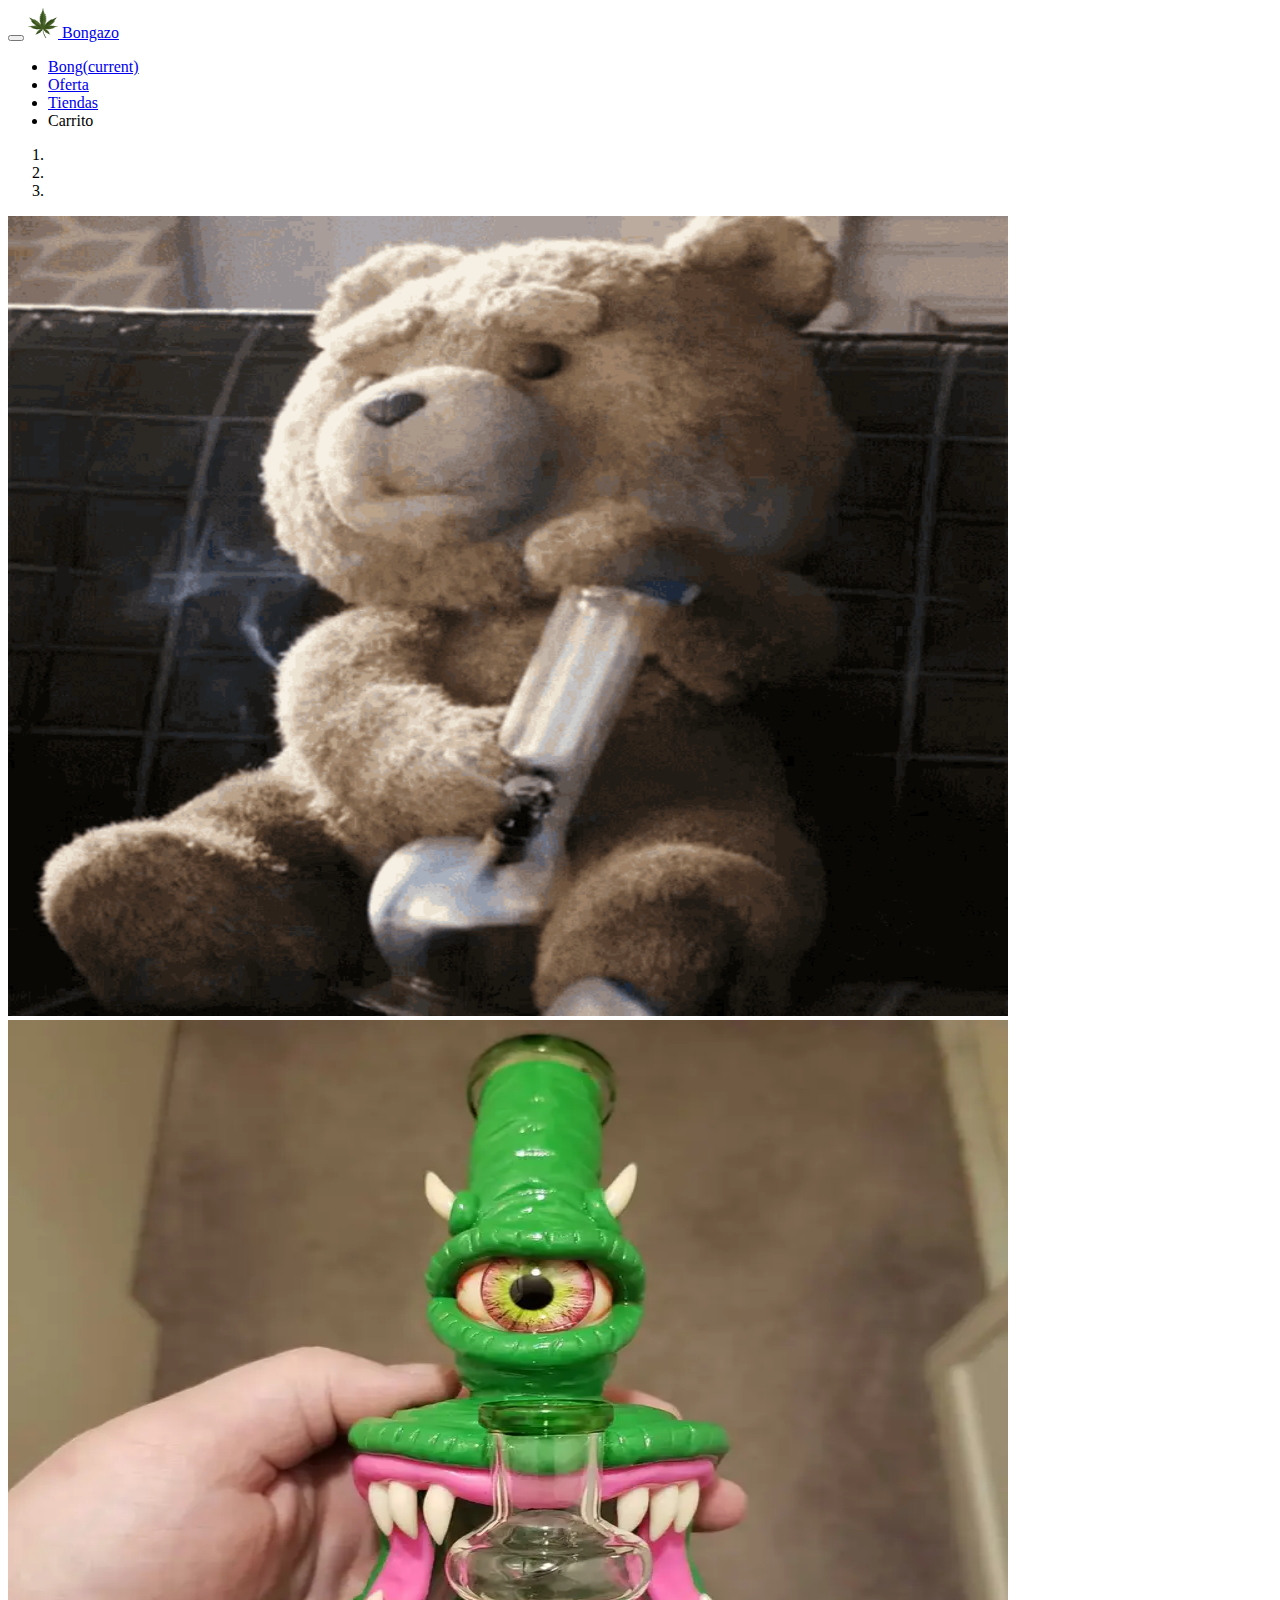
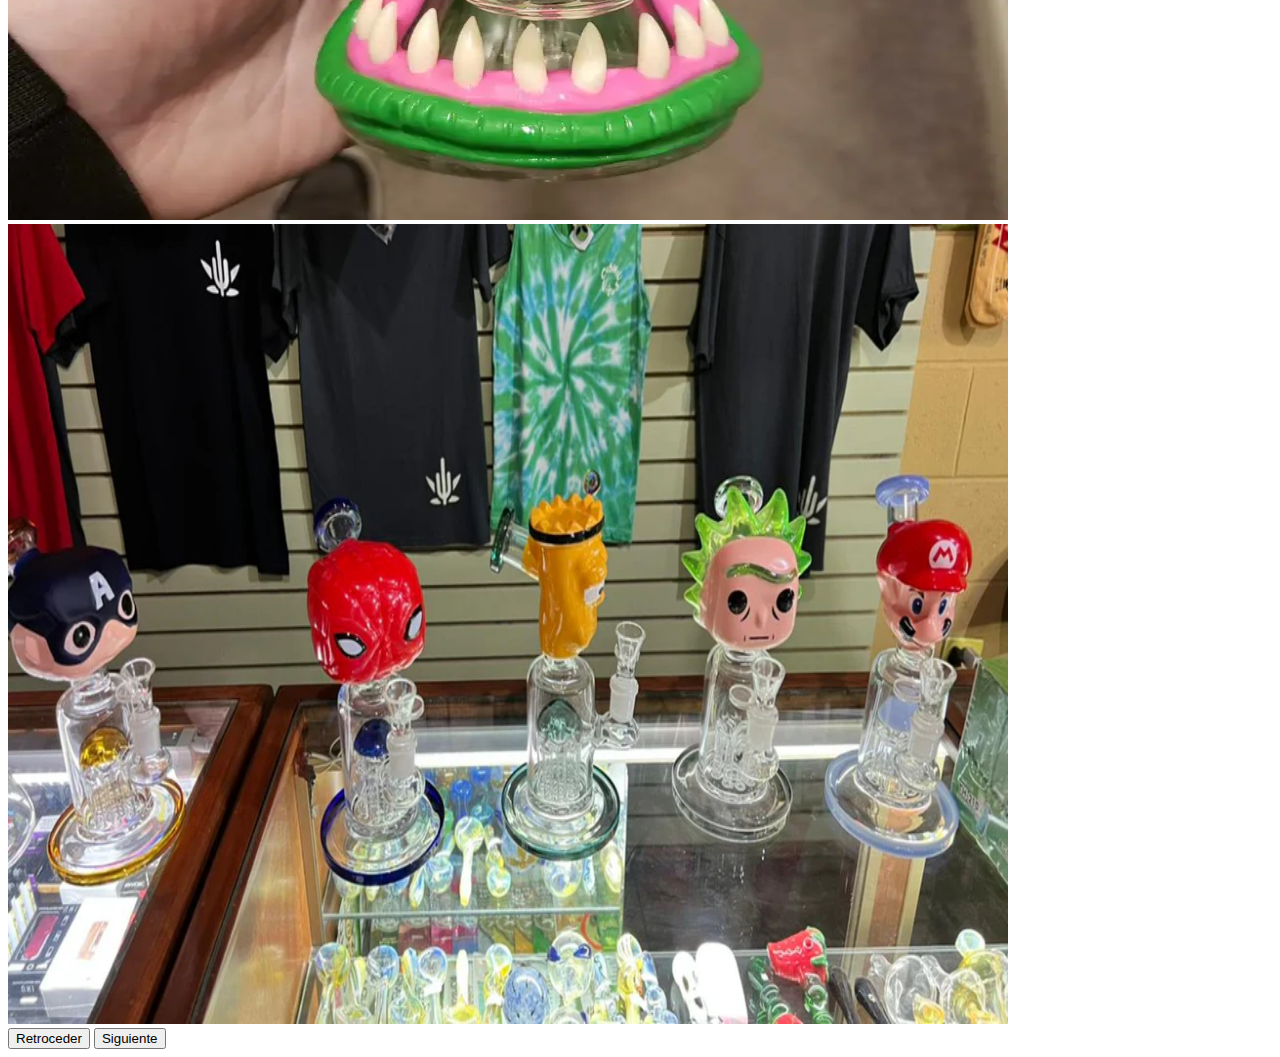
==== index.html @ 21ff3b88 "Merge branch 'main' of https://github.com/iDenyss/Probando_team into main" ====
<!DOCTYPE html>
<html lang="en">
<head>
    <meta charset="UTF-8">
    <meta name="viewport" content="width=device-width, initial-scale=1.0">
    <title>Index Pagina</title>

    <!-- Links para conectarse a BOOSTRAP ,CSS y mas -->
    <script src="https://code.jquery.com/jquery-3.7.1.min.js" integrity="sha256-/JqT3SQfawRcv/BIHPThkBvs0OEvtFFmqPF/lYI/Cxo=" crossorigin="anonymous"></script>
    <link rel="stylesheet" href="https://cdn.jsdelivr.net/npm/bootstrap@4.6.2/dist/css/bootstrap.min.css" integrity="sha384-xOolHFLEh07PJGoPkLv1IbcEPTNtaed2xpHsD9ESMhqIYd0nLMwNLD69Npy4HI+N" crossorigin="anonymous">
    <script src="https://cdn.jsdelivr.net/npm/bootstrap@4.6.2/dist/js/bootstrap.min.js" integrity="sha384-+sLIOodYLS7CIrQpBjl+C7nPvqq+FbNUBDunl/OZv93DB7Ln/533i8e/mZXLi/P+" crossorigin="anonymous"></script>
    <link rel="stylesheet" href="css/estilos.css">

</head>
<!-- NavBar-->

      <nav class="navbar navbar-light bg-light">
      
       <button class="navbar-toggler" type="button" data-toggle="collapse" data-target="#navbarNav" aria-controls="navbarNav" aria-expanded="false" aria-label="Toggle navigation">
         <span class="navbar-toggler-icon"></span>
        </button>
        <a class="navbar-brand" href="#">
          <img src="fotos/hojita_mari.png" width="30" height="30" class="d-inline-block align-top" alt="">
          Bongazo
      </a>
        
        <div class="collapse navbar-collapse" id="navbarNav">
          <ul class="navbar-nav">
            <li class="nav-item active">
              <a class="nav-link" href="#">Bong<span class="sr-only">(current)</span></a>
            </li>
            <li class="nav-item">
              <a class="nav-link" href="#">Oferta</a>
            </li>
            <li class="nav-item">
              <a class="nav-link" href="#">Tiendas</a>
            </li>
            <li class="nav-item">
              <a class="nav-link disabled">Carrito</a>
            </li>
          </ul>
        
        </div>

   
    </nav>


</div>


 <!-- Este es el carrosel -->
 <div id="carouselExampleIndicators" class="carousel slide" data-ride="carousel">
    <ol class="carousel-indicators">
      <li data-target="#carouselExampleIndicators" data-slide-to="0" class="active"></li>
      <li data-target="#carouselExampleIndicators" data-slide-to="1"></li>
      <li data-target="#carouselExampleIndicators" data-slide-to="2"></li>
    </ol>
    <div class="carousel-inner">
      <div class="carousel-item active">
        <img src="fotos/bong_carosel.gif" class="d-block w-100" alt="Bong 1" height="800px" width="1000px">
      </div>
      <div class="carousel-item">
        <img src="fotos/bong_carosel_2.jpg" class="d-block w-100" alt="Bong 2" height="800px" width="1000px">
      </div>
      <div class="carousel-item">
        <img src="fotos/bong_carosel_3.jpg" class="d-block w-100" alt="Bong 3" height="800px" width="1000px">
      </div>
    </div>
    <button class="carousel-control-prev" type="button" data-target="#carouselExampleIndicators" data-slide="prev">
      <span class="carousel-control-prev-icon" aria-hidden="true"></span>
      <span class="sr-only">Retroceder</span>
    </button>
    <button class="carousel-control-next" type="button" data-target="#carouselExampleIndicators" data-slide="next">
      <span class="carousel-control-next-icon" aria-hidden="true"></span>
      <span class="sr-only">Siguiente</span>
    </button>
  </div>



<body>
    
</body>
</html>
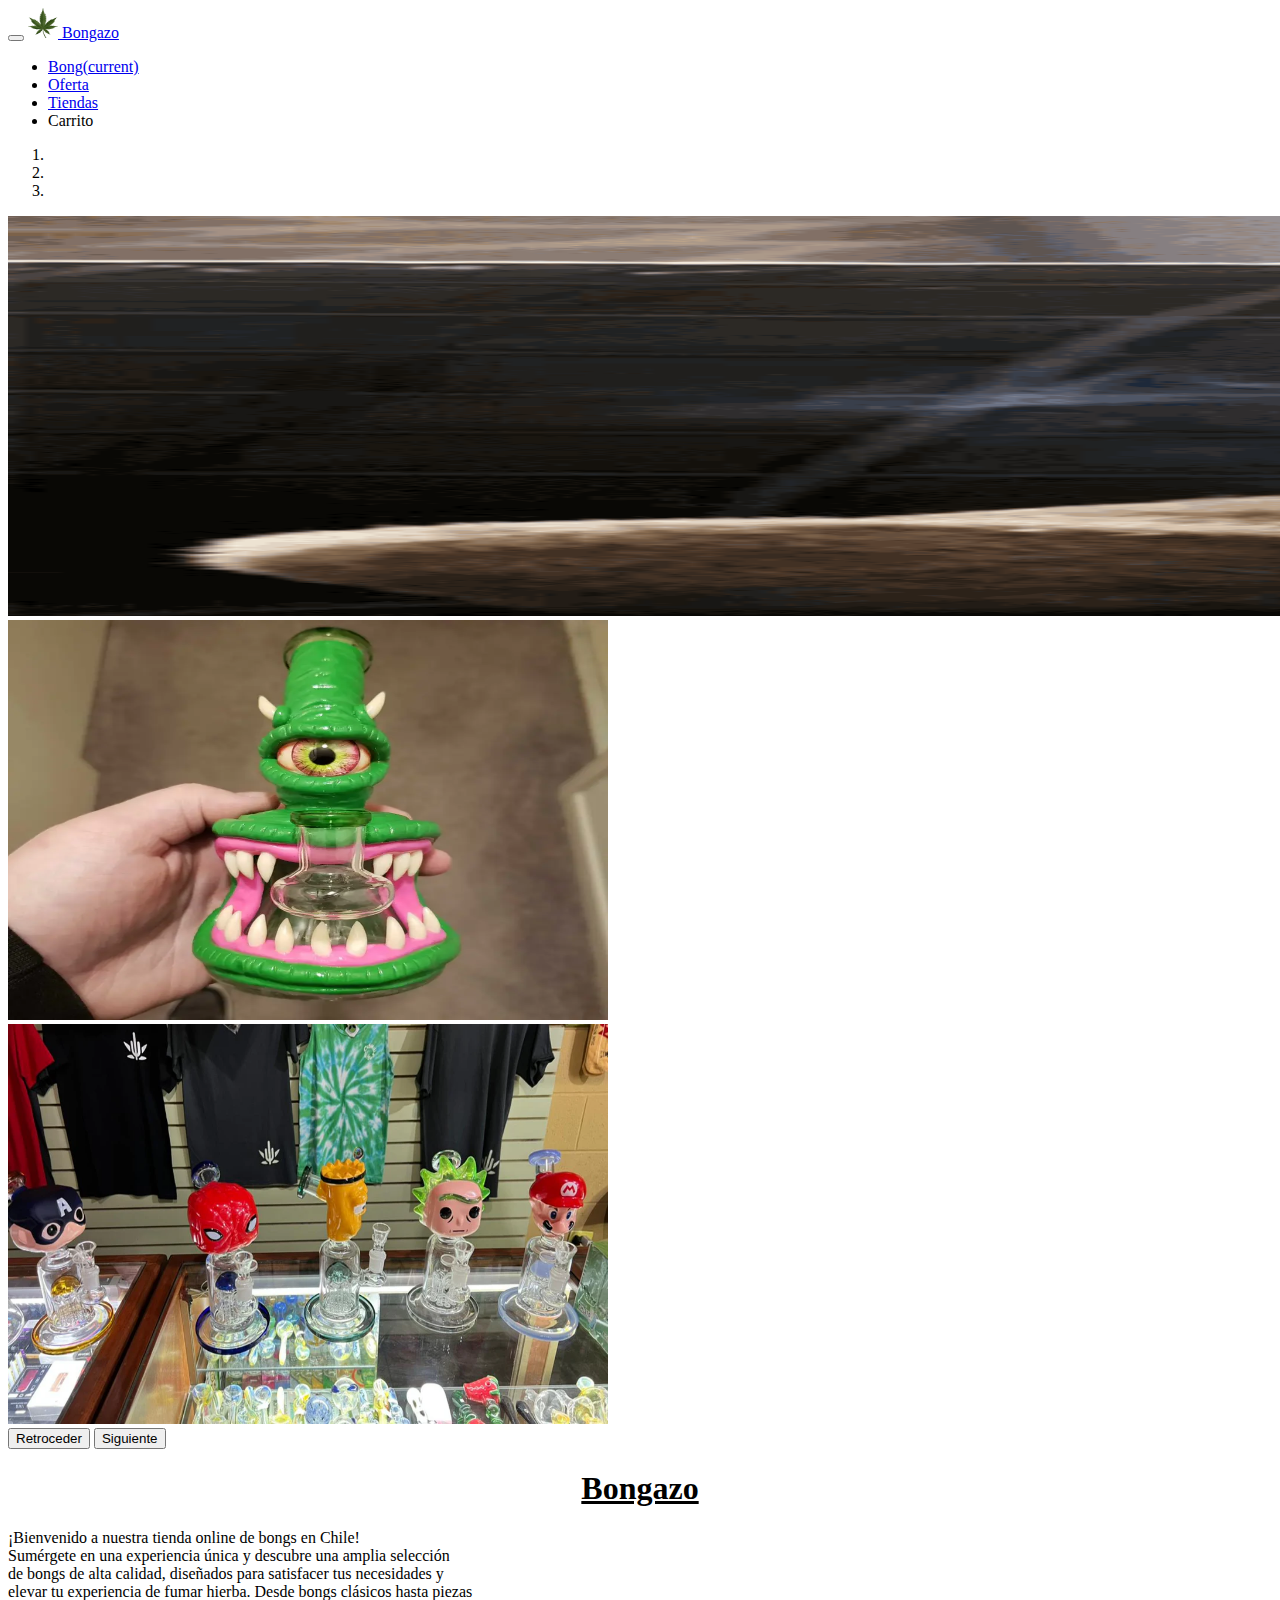
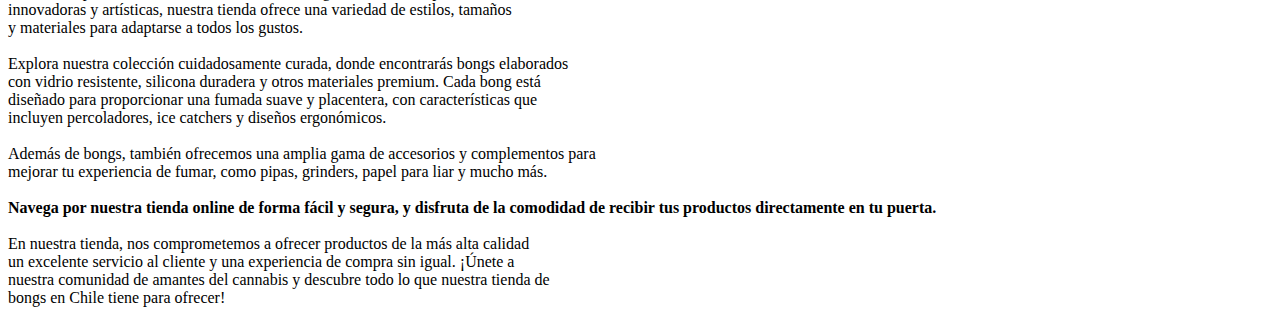
==== commit 17be0a77: "1" ====
--- a/index.html
+++ b/index.html
@@ -50,6 +50,8 @@
 
 
  <!-- Este es el carrosel -->
+
+    
  <div id="carouselExampleIndicators" class="carousel slide" data-ride="carousel">
     <ol class="carousel-indicators">
       <li data-target="#carouselExampleIndicators" data-slide-to="0" class="active"></li>
@@ -58,13 +60,13 @@
     </ol>
     <div class="carousel-inner">
       <div class="carousel-item active">
-        <img src="fotos/bong_carosel.gif" class="d-block w-100" alt="Bong 1" height="800px" width="1000px">
+        <img src="fotos/bong_carosel.gif" class="d-block w-100" alt="Bong 1" height="400px" width="5600x">
       </div>
       <div class="carousel-item">
-        <img src="fotos/bong_carosel_2.jpg" class="d-block w-100" alt="Bong 2" height="800px" width="1000px">
+        <img src="fotos/bong_carosel_2.jpg" class="d-block w-100" alt="Bong 2" height="400px" width="600px">
       </div>
       <div class="carousel-item">
-        <img src="fotos/bong_carosel_3.jpg" class="d-block w-100" alt="Bong 3" height="800px" width="1000px">
+        <img src="fotos/bong_carosel_3.jpg" class="d-block w-100" alt="Bong 3" height="400px" width="600px">
       </div>
     </div>
     <button class="carousel-control-prev" type="button" data-target="#carouselExampleIndicators" data-slide="prev">
@@ -77,6 +79,33 @@
     </button>
   </div>
 
+<!-- Panel Izquierdo-->
+<center>
+  <h1><u>Bongazo</u></h1>
+</center>
+
+<p justifice>¡Bienvenido a nuestra tienda online de bongs en Chile! <br> 
+  Sumérgete en una experiencia única y descubre una amplia selección <br>
+  de bongs de alta calidad, diseñados para satisfacer tus necesidades y <br>
+  elevar tu experiencia de fumar hierba. Desde bongs clásicos hasta piezas <br>
+  innovadoras y artísticas, nuestra tienda ofrece una variedad de estilos, tamaños <br>
+  y materiales para adaptarse a todos los gustos. <br> <br>
+
+  Explora nuestra colección cuidadosamente curada, donde encontrarás bongs elaborados <br>
+  con vidrio resistente, silicona duradera y otros materiales premium. Cada bong está <br>
+  diseñado para proporcionar una fumada suave y placentera, con características que <br>
+  incluyen percoladores, ice catchers y diseños ergonómicos. <br> <br>
+  
+  Además de bongs, también ofrecemos una amplia gama de accesorios y complementos para <br>
+  mejorar tu experiencia de fumar, como pipas, grinders, papel para liar y mucho más. <br>
+  <br>
+  <b>Navega por nuestra tienda online de forma fácil y segura, y disfruta de la comodidad de recibir tus productos directamente en tu puerta.</b><br><br>
+  
+  En nuestra tienda, nos comprometemos a ofrecer productos de la más alta calidad <br>
+  un excelente servicio al cliente y una experiencia de compra sin igual. ¡Únete a <br>
+  nuestra comunidad de amantes del cannabis y descubre todo lo que nuestra tienda de <br>
+  bongs en Chile tiene para ofrecer! </p>
+
 
 
 <body>
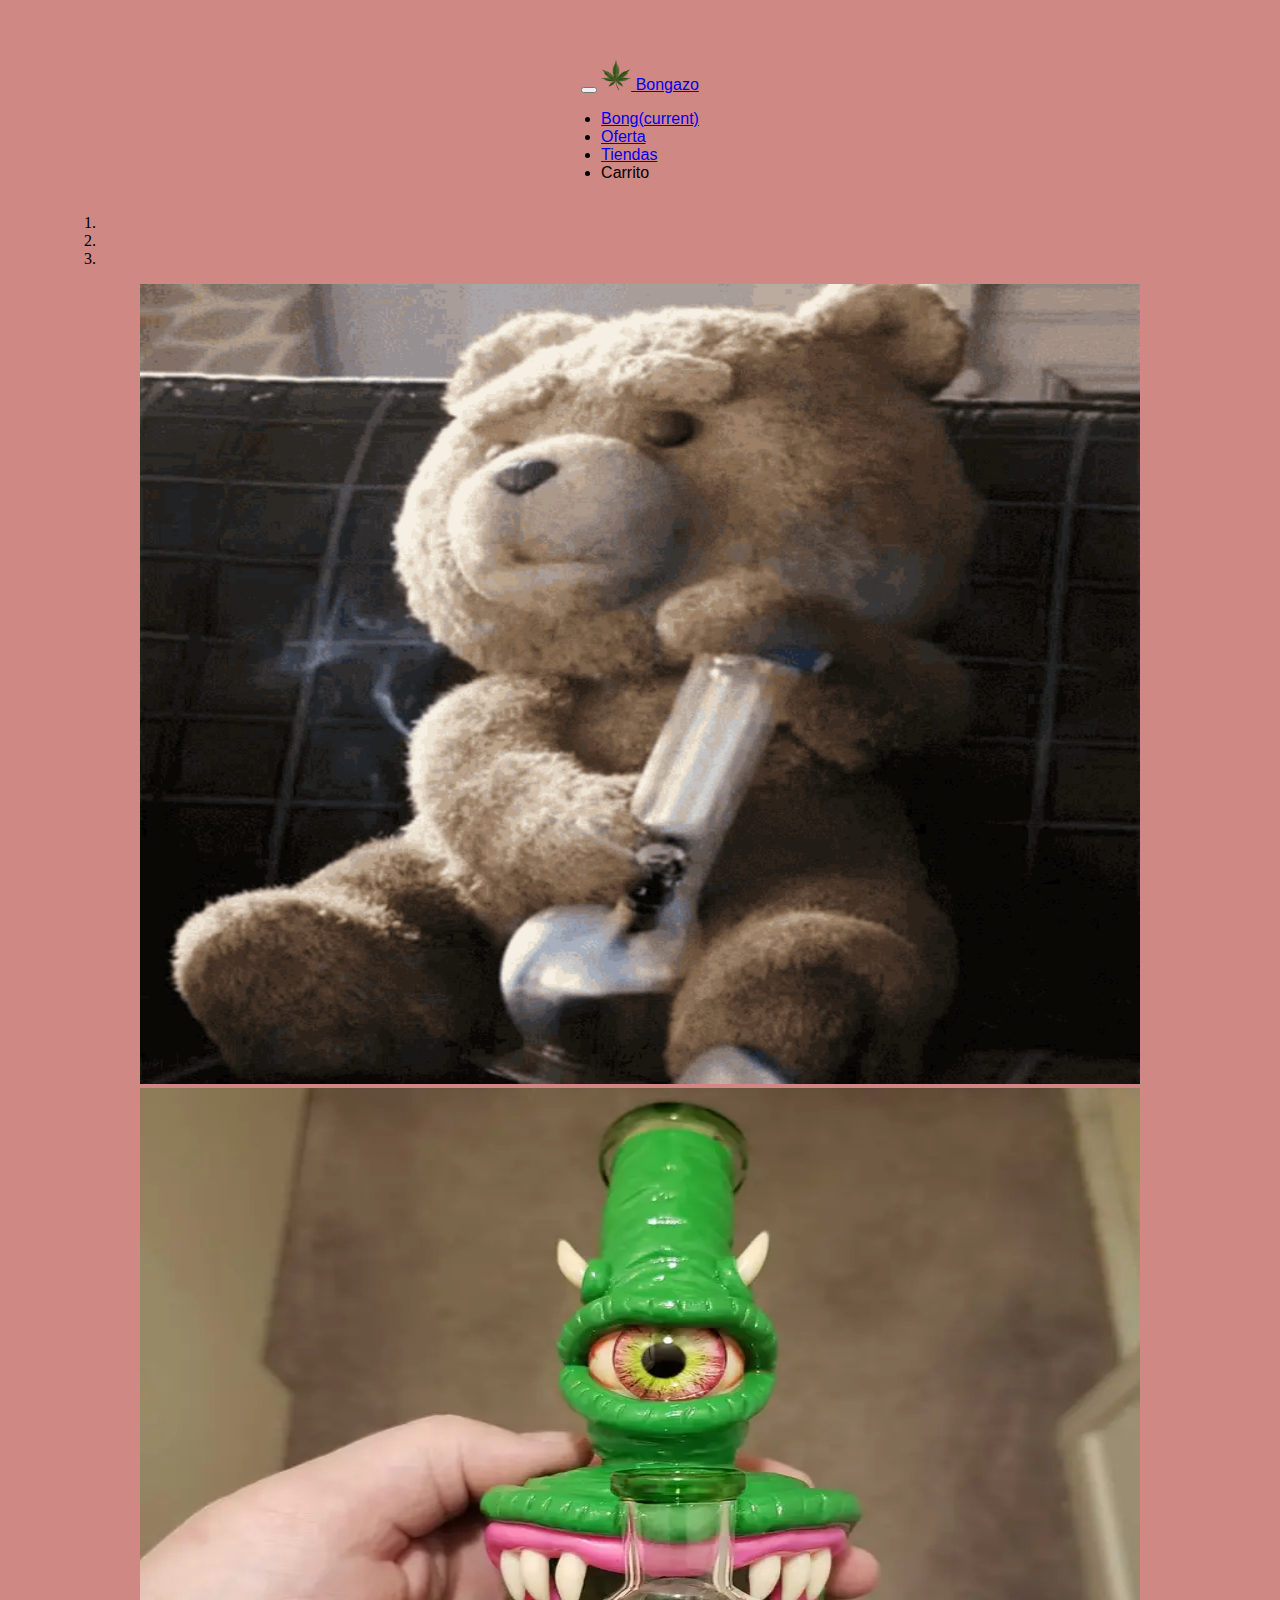
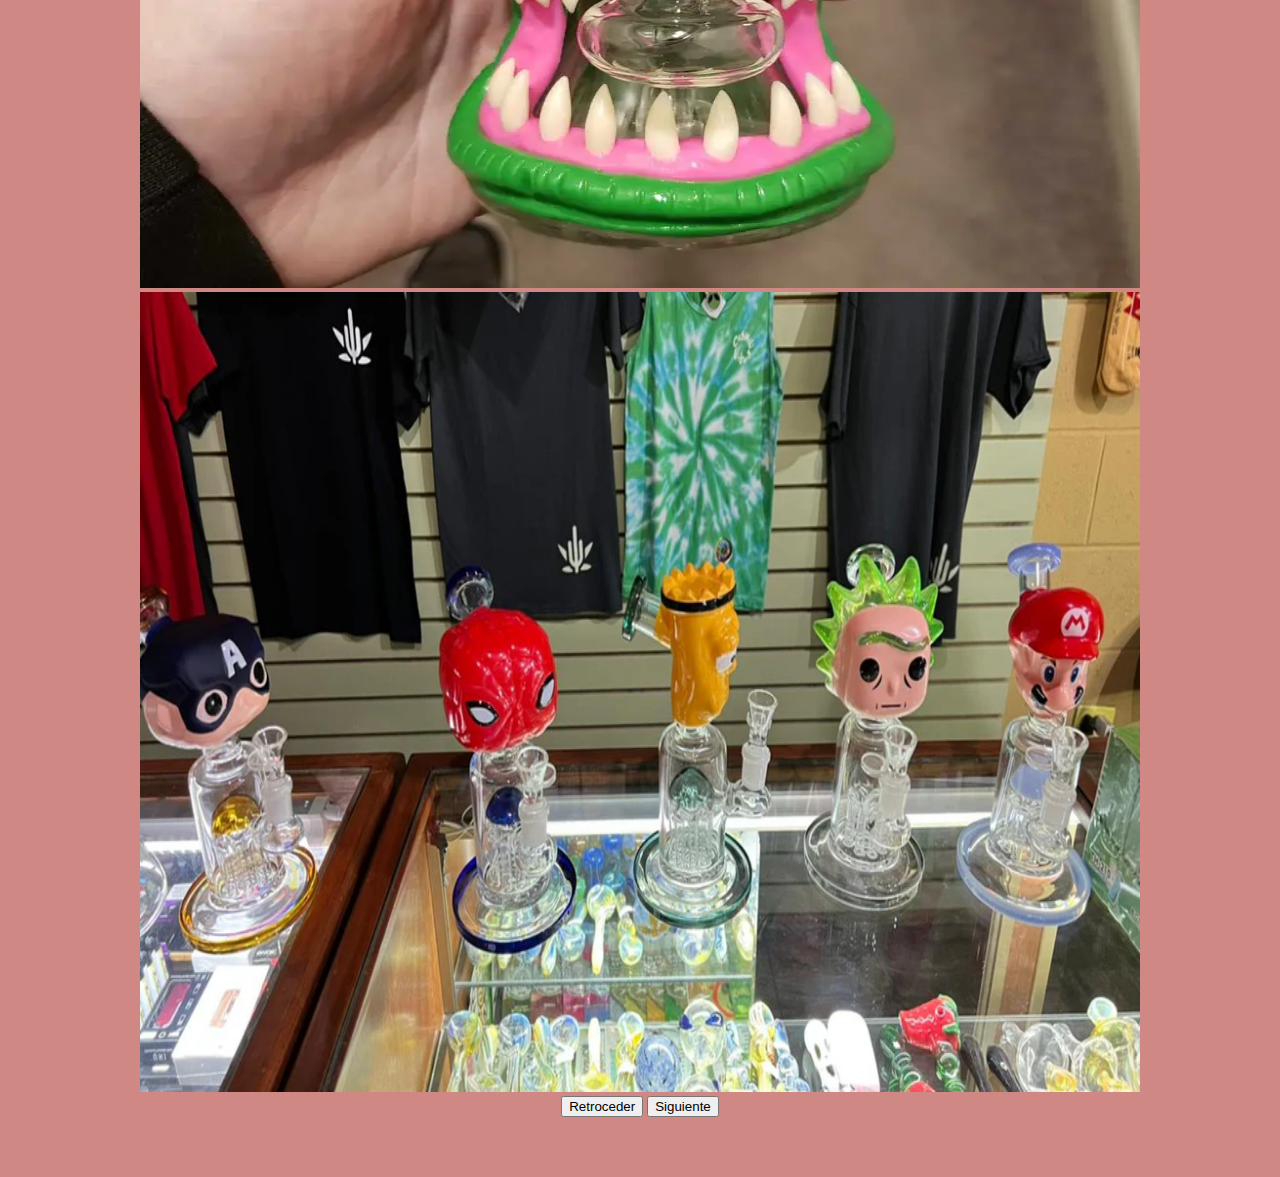
==== commit 62f2d460: "dsd" ====
--- a/index.html
+++ b/index.html
@@ -30,7 +30,7 @@
               <a class="nav-link" href="#">Bong<span class="sr-only">(current)</span></a>
             </li>
             <li class="nav-item">
-              <a class="nav-link" href="#">Oferta</a>
+              <a class="nav-link" href="ofertas/ofertas.html">Oferta</a>
             </li>
             <li class="nav-item">
               <a class="nav-link" href="#">Tiendas</a>
@@ -39,19 +39,12 @@
               <a class="nav-link disabled">Carrito</a>
             </li>
           </ul>
-        
         </div>
-
-   
     </nav>
-
-
 </div>
 
 
  <!-- Este es el carrosel -->
-
-    
  <div id="carouselExampleIndicators" class="carousel slide" data-ride="carousel">
     <ol class="carousel-indicators">
       <li data-target="#carouselExampleIndicators" data-slide-to="0" class="active"></li>
@@ -60,13 +53,13 @@
     </ol>
     <div class="carousel-inner">
       <div class="carousel-item active">
-        <img src="fotos/bong_carosel.gif" class="d-block w-100" alt="Bong 1" height="400px" width="5600x">
+        <img src="fotos/bong_carosel.gif" class="d-block w-100" alt="Bong 1" height="800px" width="1000px">
       </div>
       <div class="carousel-item">
-        <img src="fotos/bong_carosel_2.jpg" class="d-block w-100" alt="Bong 2" height="400px" width="600px">
+        <img src="fotos/bong_carosel_2.jpg" class="d-block w-100" alt="Bong 2" height="800px" width="1000px">
       </div>
       <div class="carousel-item">
-        <img src="fotos/bong_carosel_3.jpg" class="d-block w-100" alt="Bong 3" height="400px" width="600px">
+        <img src="fotos/bong_carosel_3.jpg" class="d-block w-100" alt="Bong 3" height="800px" width="1000px">
       </div>
     </div>
     <button class="carousel-control-prev" type="button" data-target="#carouselExampleIndicators" data-slide="prev">
@@ -79,33 +72,6 @@
     </button>
   </div>
 
-<!-- Panel Izquierdo-->
-<center>
-  <h1><u>Bongazo</u></h1>
-</center>
-
-<p justifice>¡Bienvenido a nuestra tienda online de bongs en Chile! <br> 
-  Sumérgete en una experiencia única y descubre una amplia selección <br>
-  de bongs de alta calidad, diseñados para satisfacer tus necesidades y <br>
-  elevar tu experiencia de fumar hierba. Desde bongs clásicos hasta piezas <br>
-  innovadoras y artísticas, nuestra tienda ofrece una variedad de estilos, tamaños <br>
-  y materiales para adaptarse a todos los gustos. <br> <br>
-
-  Explora nuestra colección cuidadosamente curada, donde encontrarás bongs elaborados <br>
-  con vidrio resistente, silicona duradera y otros materiales premium. Cada bong está <br>
-  diseñado para proporcionar una fumada suave y placentera, con características que <br>
-  incluyen percoladores, ice catchers y diseños ergonómicos. <br> <br>
-  
-  Además de bongs, también ofrecemos una amplia gama de accesorios y complementos para <br>
-  mejorar tu experiencia de fumar, como pipas, grinders, papel para liar y mucho más. <br>
-  <br>
-  <b>Navega por nuestra tienda online de forma fácil y segura, y disfruta de la comodidad de recibir tus productos directamente en tu puerta.</b><br><br>
-  
-  En nuestra tienda, nos comprometemos a ofrecer productos de la más alta calidad <br>
-  un excelente servicio al cliente y una experiencia de compra sin igual. ¡Únete a <br>
-  nuestra comunidad de amantes del cannabis y descubre todo lo que nuestra tienda de <br>
-  bongs en Chile tiene para ofrecer! </p>
-
 
 
 <body>
--- a/css/estilos.css
+++ b/css/estilos.css
@@ -0,0 +1,46 @@
+body {
+    margin: 60px;
+    background-color: #cf8884;  
+    text-align: center;       
+}
+
+h1, h2 {
+    font-family: Arial, Helvetica, sans-serif;
+}
+
+p, a, ul {
+    font-family: Arial, Helvetica, sans-serif;
+    display: inline-block;
+    text-align: left;
+}
+
+li {
+    padding-right: 20px;
+}
+
+.container {
+    display: inline-block;
+    vertical-align: middle;
+    margin-bottom: 20px;
+}
+
+.container img {
+    margin-right: 30px;
+    vertical-align: middle;
+}
+
+.titulo_mas{
+    color: orange;
+    font-size: 70px;
+    font-weight: 800;
+    font-family: 'Franklin Gothic Medium', 'Arial Narrow', Arial, sans-serif;
+    margin-right: 400px;
+
+}
+.titulo_abajo{
+    font-size: 40px;
+    font-weight: 800;
+    margin-bottom: 300px;
+    margin-right: 400px;
+
+}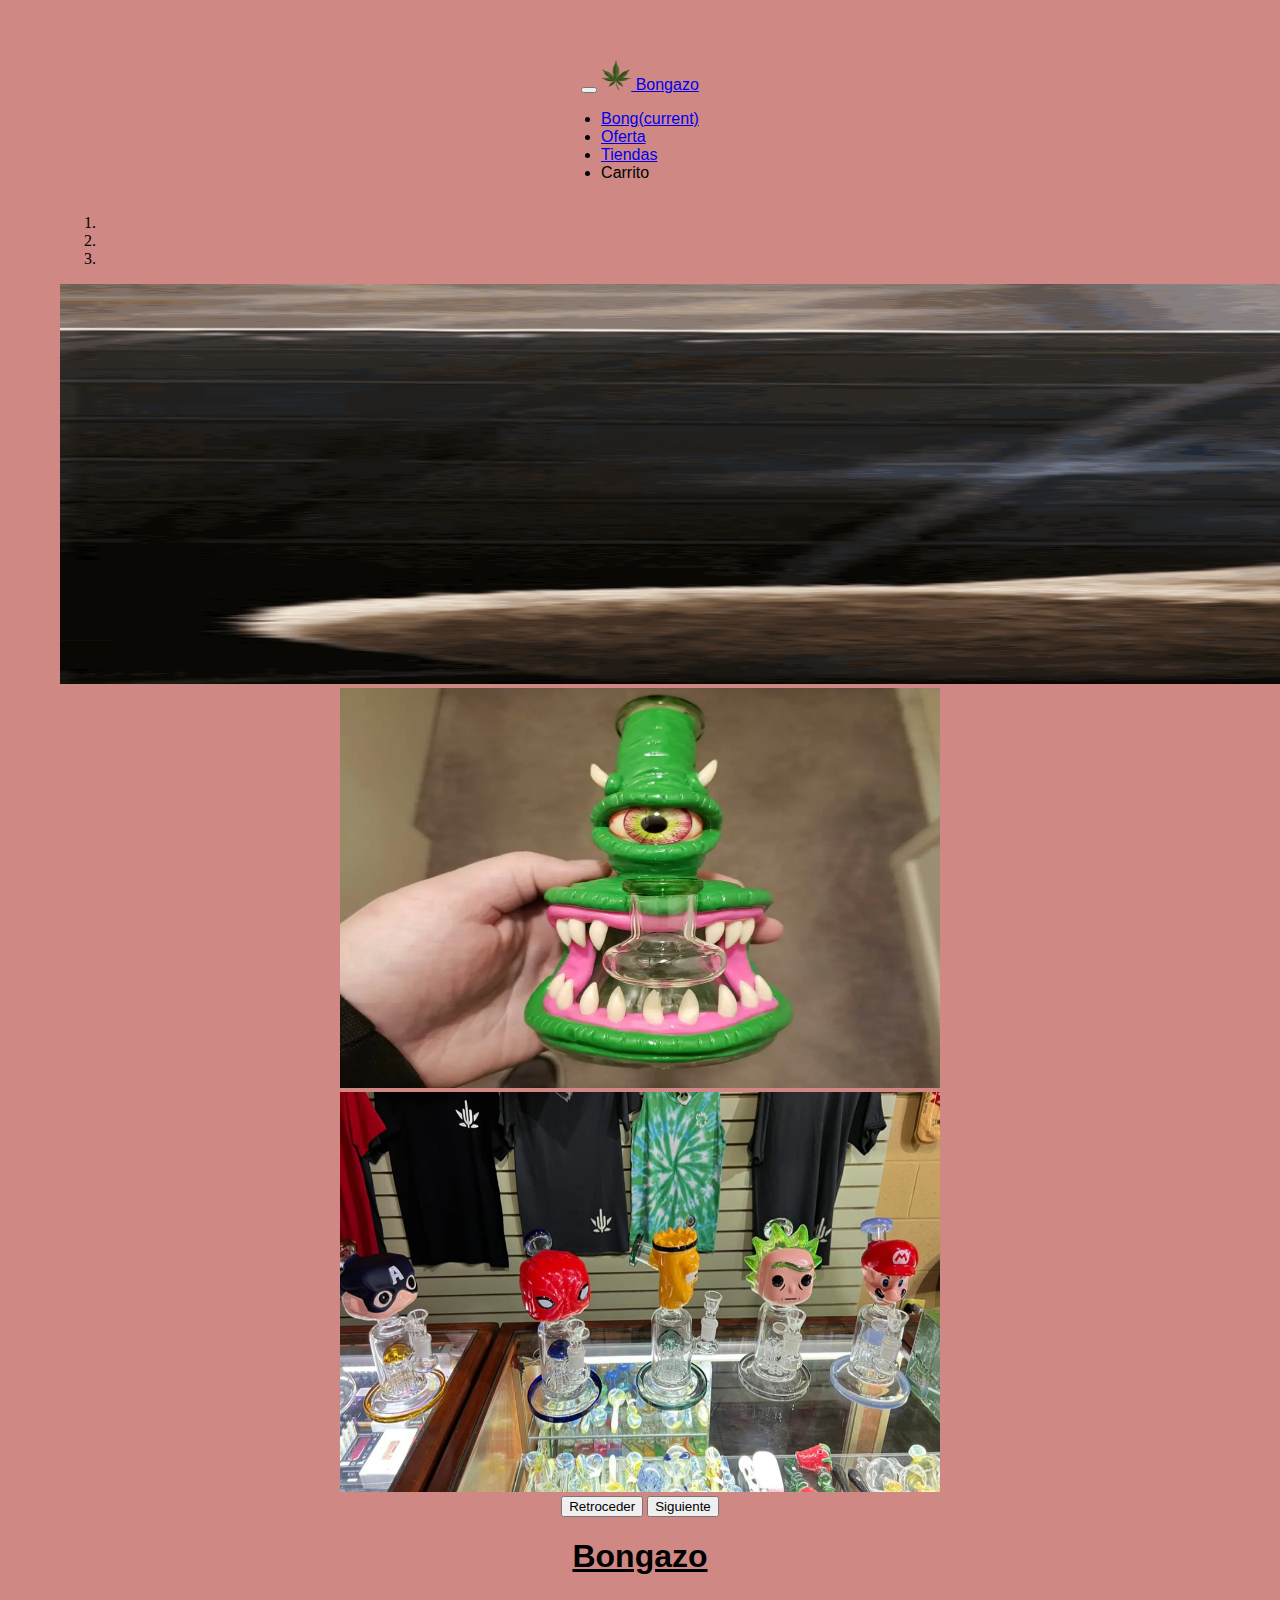
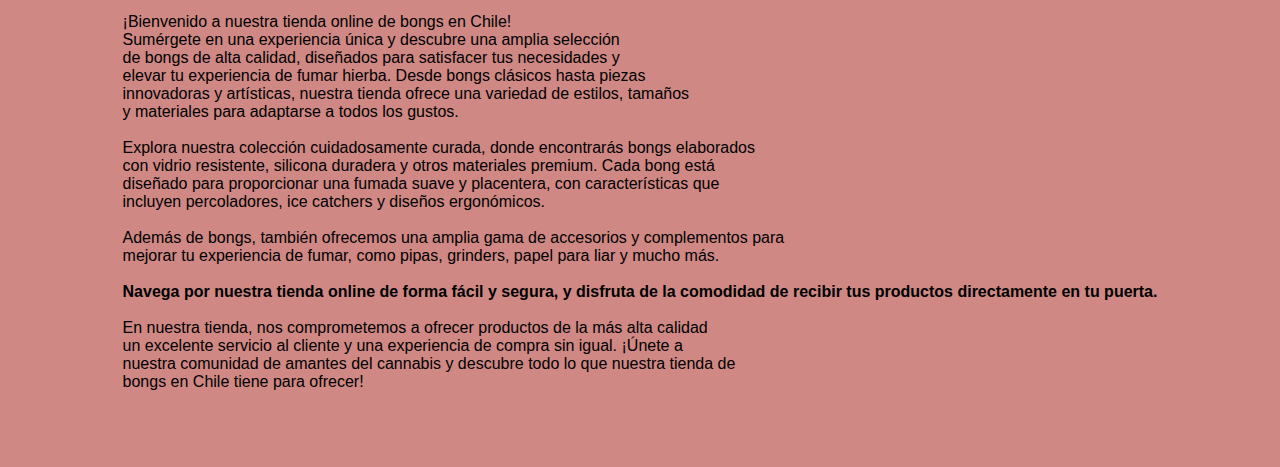
==== commit c06be753: "Merge branch 'main' of https://github.com/iDenyss/Probando_team into main" ====
--- a/index.html
+++ b/index.html
@@ -45,6 +45,8 @@
 
 
  <!-- Este es el carrosel -->
+
+    
  <div id="carouselExampleIndicators" class="carousel slide" data-ride="carousel">
     <ol class="carousel-indicators">
       <li data-target="#carouselExampleIndicators" data-slide-to="0" class="active"></li>
@@ -53,13 +55,13 @@
     </ol>
     <div class="carousel-inner">
       <div class="carousel-item active">
-        <img src="fotos/bong_carosel.gif" class="d-block w-100" alt="Bong 1" height="800px" width="1000px">
+        <img src="fotos/bong_carosel.gif" class="d-block w-100" alt="Bong 1" height="400px" width="5600x">
       </div>
       <div class="carousel-item">
-        <img src="fotos/bong_carosel_2.jpg" class="d-block w-100" alt="Bong 2" height="800px" width="1000px">
+        <img src="fotos/bong_carosel_2.jpg" class="d-block w-100" alt="Bong 2" height="400px" width="600px">
       </div>
       <div class="carousel-item">
-        <img src="fotos/bong_carosel_3.jpg" class="d-block w-100" alt="Bong 3" height="800px" width="1000px">
+        <img src="fotos/bong_carosel_3.jpg" class="d-block w-100" alt="Bong 3" height="400px" width="600px">
       </div>
     </div>
     <button class="carousel-control-prev" type="button" data-target="#carouselExampleIndicators" data-slide="prev">
@@ -72,6 +74,33 @@
     </button>
   </div>
 
+<!-- Panel Izquierdo-->
+<center>
+  <h1><u>Bongazo</u></h1>
+</center>
+
+<p justifice>¡Bienvenido a nuestra tienda online de bongs en Chile! <br> 
+  Sumérgete en una experiencia única y descubre una amplia selección <br>
+  de bongs de alta calidad, diseñados para satisfacer tus necesidades y <br>
+  elevar tu experiencia de fumar hierba. Desde bongs clásicos hasta piezas <br>
+  innovadoras y artísticas, nuestra tienda ofrece una variedad de estilos, tamaños <br>
+  y materiales para adaptarse a todos los gustos. <br> <br>
+
+  Explora nuestra colección cuidadosamente curada, donde encontrarás bongs elaborados <br>
+  con vidrio resistente, silicona duradera y otros materiales premium. Cada bong está <br>
+  diseñado para proporcionar una fumada suave y placentera, con características que <br>
+  incluyen percoladores, ice catchers y diseños ergonómicos. <br> <br>
+  
+  Además de bongs, también ofrecemos una amplia gama de accesorios y complementos para <br>
+  mejorar tu experiencia de fumar, como pipas, grinders, papel para liar y mucho más. <br>
+  <br>
+  <b>Navega por nuestra tienda online de forma fácil y segura, y disfruta de la comodidad de recibir tus productos directamente en tu puerta.</b><br><br>
+  
+  En nuestra tienda, nos comprometemos a ofrecer productos de la más alta calidad <br>
+  un excelente servicio al cliente y una experiencia de compra sin igual. ¡Únete a <br>
+  nuestra comunidad de amantes del cannabis y descubre todo lo que nuestra tienda de <br>
+  bongs en Chile tiene para ofrecer! </p>
+
 
 
 <body>
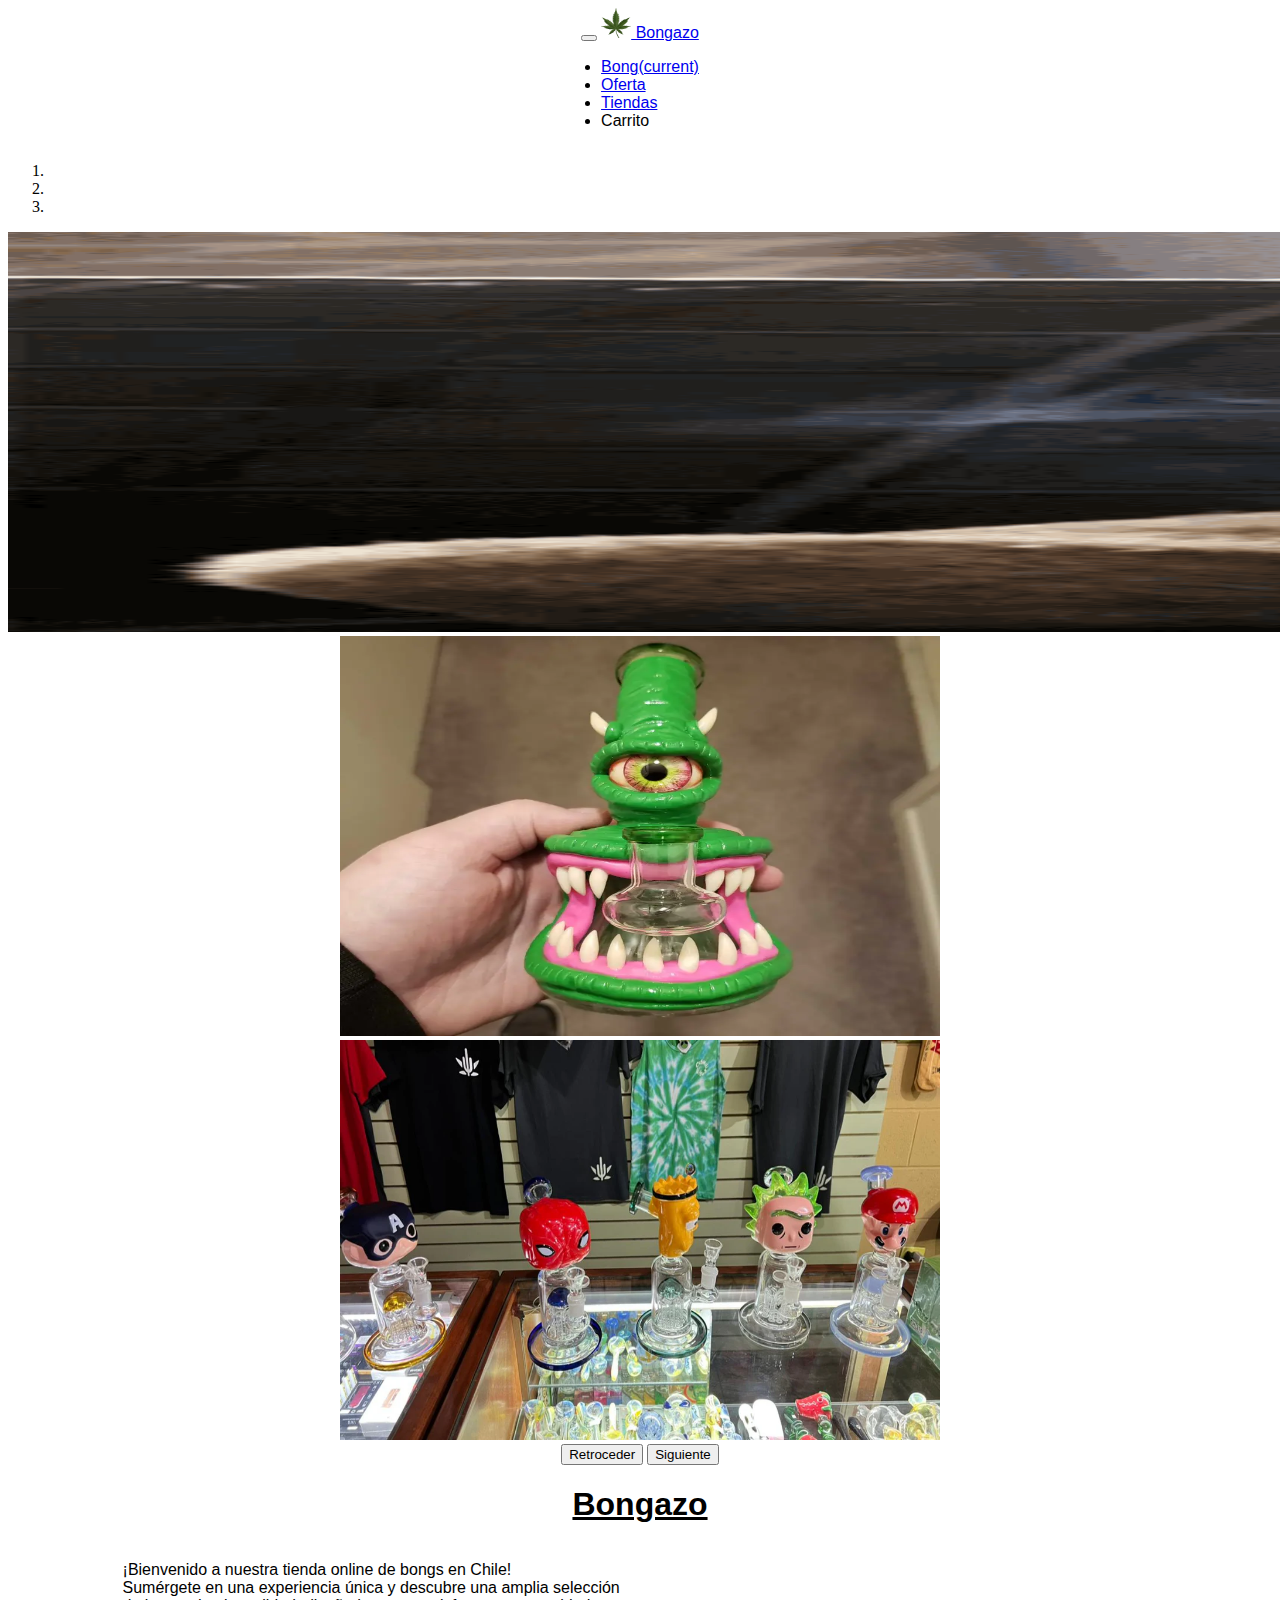
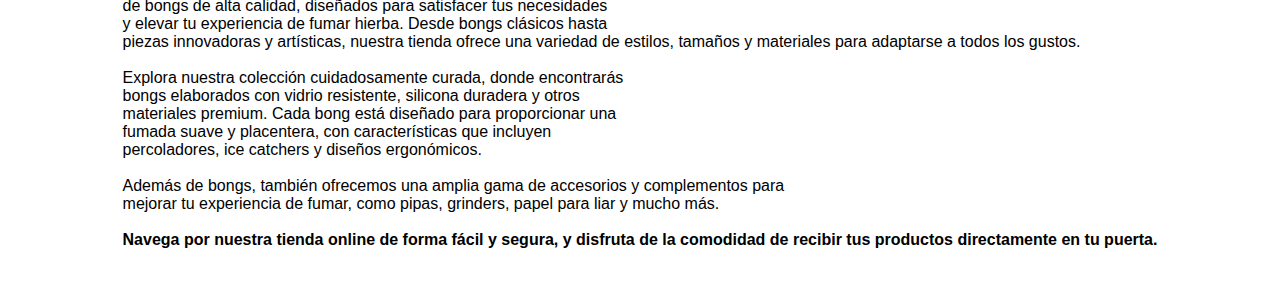
==== commit 37ecb7b8: "1" ====
--- a/index.html
+++ b/index.html
@@ -79,27 +79,24 @@
   <h1><u>Bongazo</u></h1>
 </center>
 
-<p justifice>¡Bienvenido a nuestra tienda online de bongs en Chile! <br> 
+<p>¡Bienvenido a nuestra tienda online de bongs en Chile! <br> 
   Sumérgete en una experiencia única y descubre una amplia selección <br>
-  de bongs de alta calidad, diseñados para satisfacer tus necesidades y <br>
-  elevar tu experiencia de fumar hierba. Desde bongs clásicos hasta piezas <br>
-  innovadoras y artísticas, nuestra tienda ofrece una variedad de estilos, tamaños <br>
-  y materiales para adaptarse a todos los gustos. <br> <br>
+  de bongs de alta calidad, diseñados para satisfacer tus necesidades<br> 
+  y elevar tu experiencia de fumar hierba. Desde bongs clásicos hasta<br> 
+  piezas innovadoras y artísticas, nuestra tienda ofrece una variedad 
+  de estilos, tamaños y materiales para adaptarse a todos los gustos. <br> <br>
 
-  Explora nuestra colección cuidadosamente curada, donde encontrarás bongs elaborados <br>
-  con vidrio resistente, silicona duradera y otros materiales premium. Cada bong está <br>
-  diseñado para proporcionar una fumada suave y placentera, con características que <br>
-  incluyen percoladores, ice catchers y diseños ergonómicos. <br> <br>
+  Explora nuestra colección cuidadosamente curada, donde encontrarás <br>
+  bongs elaborados con vidrio resistente, silicona duradera y otros <br>
+  materiales premium. Cada bong está diseñado para proporcionar una <br>
+  fumada suave y placentera, con características que incluyen <br>
+  percoladores, ice catchers y diseños ergonómicos. <br> <br>
   
   Además de bongs, también ofrecemos una amplia gama de accesorios y complementos para <br>
   mejorar tu experiencia de fumar, como pipas, grinders, papel para liar y mucho más. <br>
   <br>
   <b>Navega por nuestra tienda online de forma fácil y segura, y disfruta de la comodidad de recibir tus productos directamente en tu puerta.</b><br><br>
-  
-  En nuestra tienda, nos comprometemos a ofrecer productos de la más alta calidad <br>
-  un excelente servicio al cliente y una experiencia de compra sin igual. ¡Únete a <br>
-  nuestra comunidad de amantes del cannabis y descubre todo lo que nuestra tienda de <br>
-  bongs en Chile tiene para ofrecer! </p>
+  </p>
 
 
 
--- a/css/estilos.css
+++ b/css/estilos.css
@@ -1,9 +1,10 @@
 body {
-    margin: 60px;
-    background-color: #cf8884;  
+    background-color: #ffffff;  
     text-align: center;       
 }
-
+.nav{
+    background-color: #6ada66;
+}
 h1, h2 {
     font-family: Arial, Helvetica, sans-serif;
 }
@@ -11,7 +12,7 @@
 p, a, ul {
     font-family: Arial, Helvetica, sans-serif;
     display: inline-block;
-    text-align: left;
+    text-align: justify;
 }
 
 li {
@@ -30,7 +31,7 @@
 }
 
 .titulo_mas{
-    color: orange;
+    color: rgba(2, 8, 5, 0);
     font-size: 70px;
     font-weight: 800;
     font-family: 'Franklin Gothic Medium', 'Arial Narrow', Arial, sans-serif;
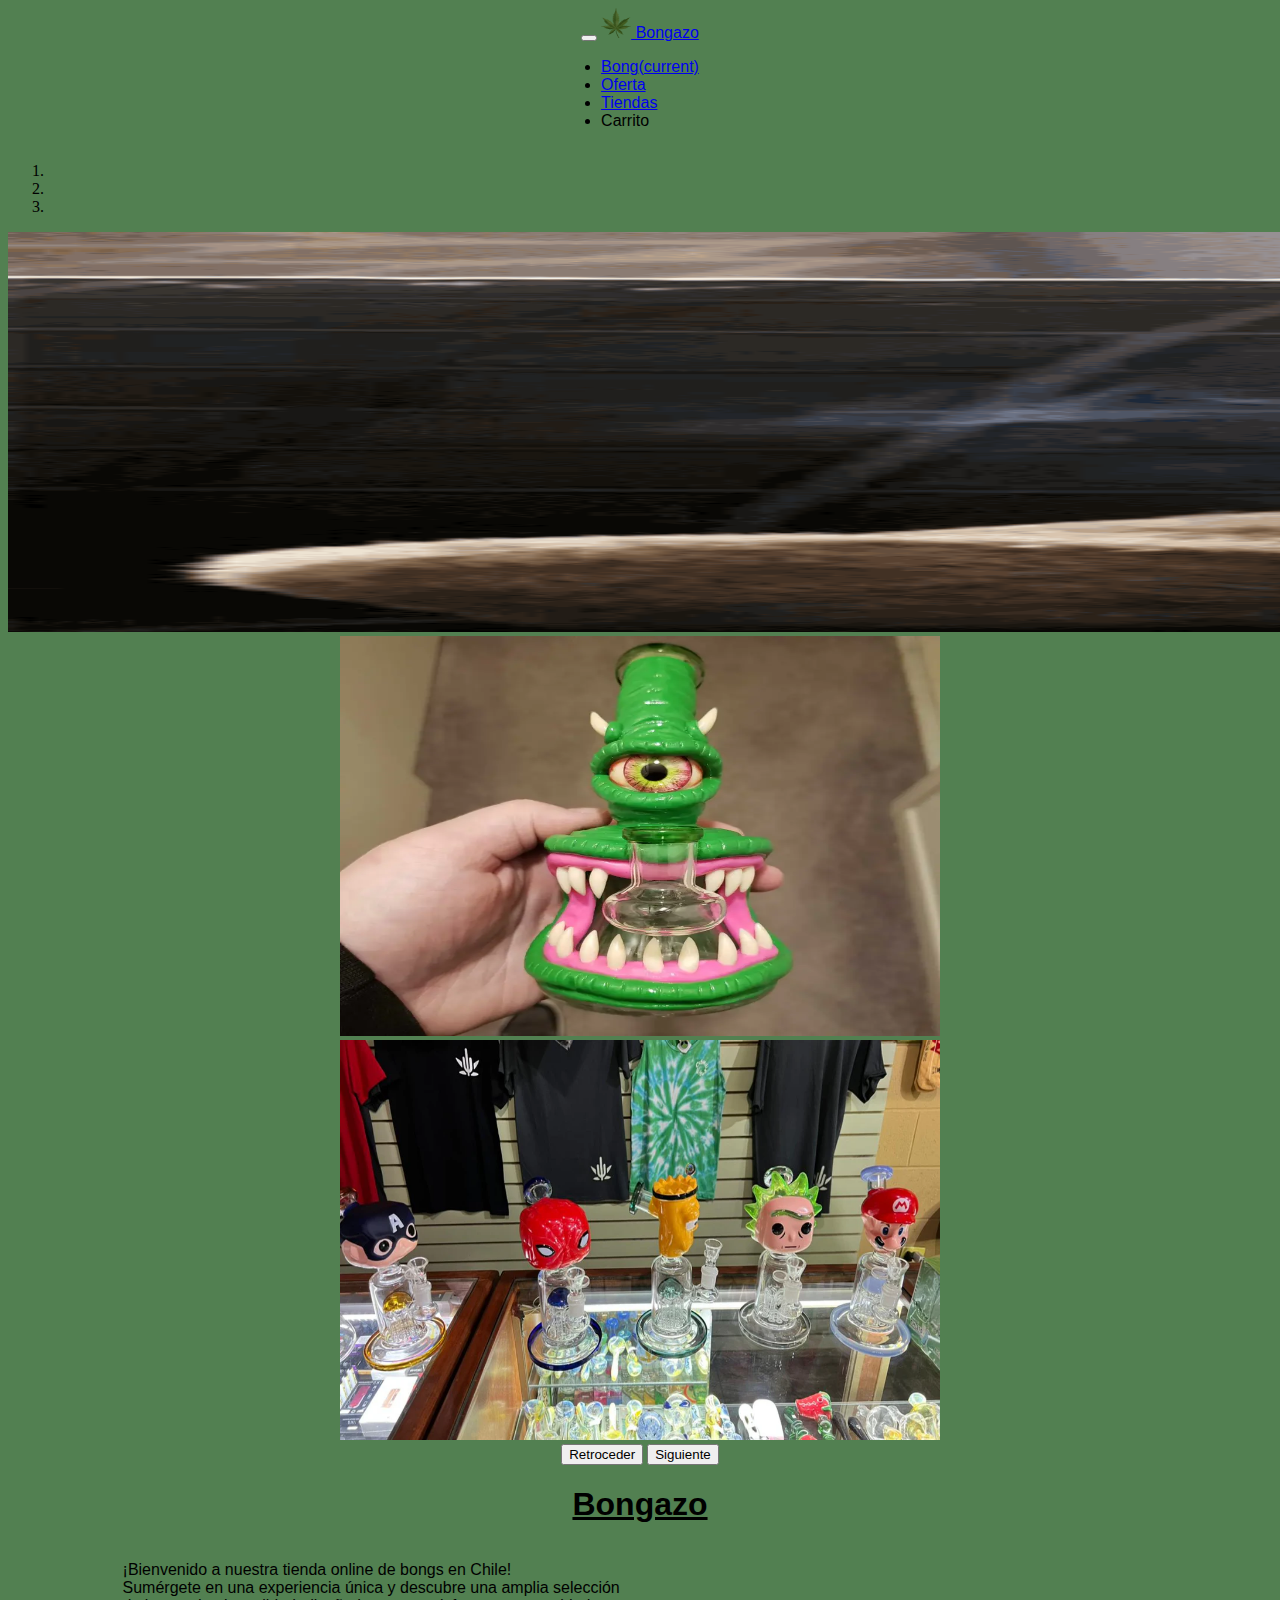
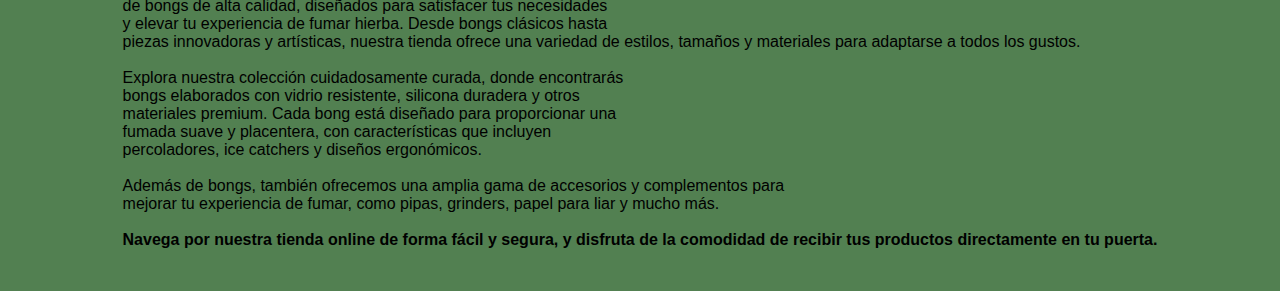
==== commit 8dd198ef: "Merge branch 'main' of https://github.com/iDenyss/Probando_team into main" ====
--- a/index.html
+++ b/index.html
@@ -27,7 +27,7 @@
         <div class="collapse navbar-collapse" id="navbarNav">
           <ul class="navbar-nav">
             <li class="nav-item active">
-              <a class="nav-link" href="#">Bong<span class="sr-only">(current)</span></a>
+              <a class="nav-link" href="ofertas/boong.html">Bong<span class="sr-only">(current)</span></a>
             </li>
             <li class="nav-item">
               <a class="nav-link" href="ofertas/ofertas.html">Oferta</a>
--- a/css/estilos.css
+++ b/css/estilos.css
@@ -1,10 +1,8 @@
 body {
-    background-color: #ffffff;  
+    background-color: #528051;  
     text-align: center;       
 }
-.nav{
-    background-color: #6ada66;
-}
+
 h1, h2 {
     font-family: Arial, Helvetica, sans-serif;
 }
@@ -18,30 +16,3 @@
 li {
     padding-right: 20px;
 }
-
-.container {
-    display: inline-block;
-    vertical-align: middle;
-    margin-bottom: 20px;
-}
-
-.container img {
-    margin-right: 30px;
-    vertical-align: middle;
-}
-
-.titulo_mas{
-    color: rgba(2, 8, 5, 0);
-    font-size: 70px;
-    font-weight: 800;
-    font-family: 'Franklin Gothic Medium', 'Arial Narrow', Arial, sans-serif;
-    margin-right: 400px;
-
-}
-.titulo_abajo{
-    font-size: 40px;
-    font-weight: 800;
-    margin-bottom: 300px;
-    margin-right: 400px;
-
-}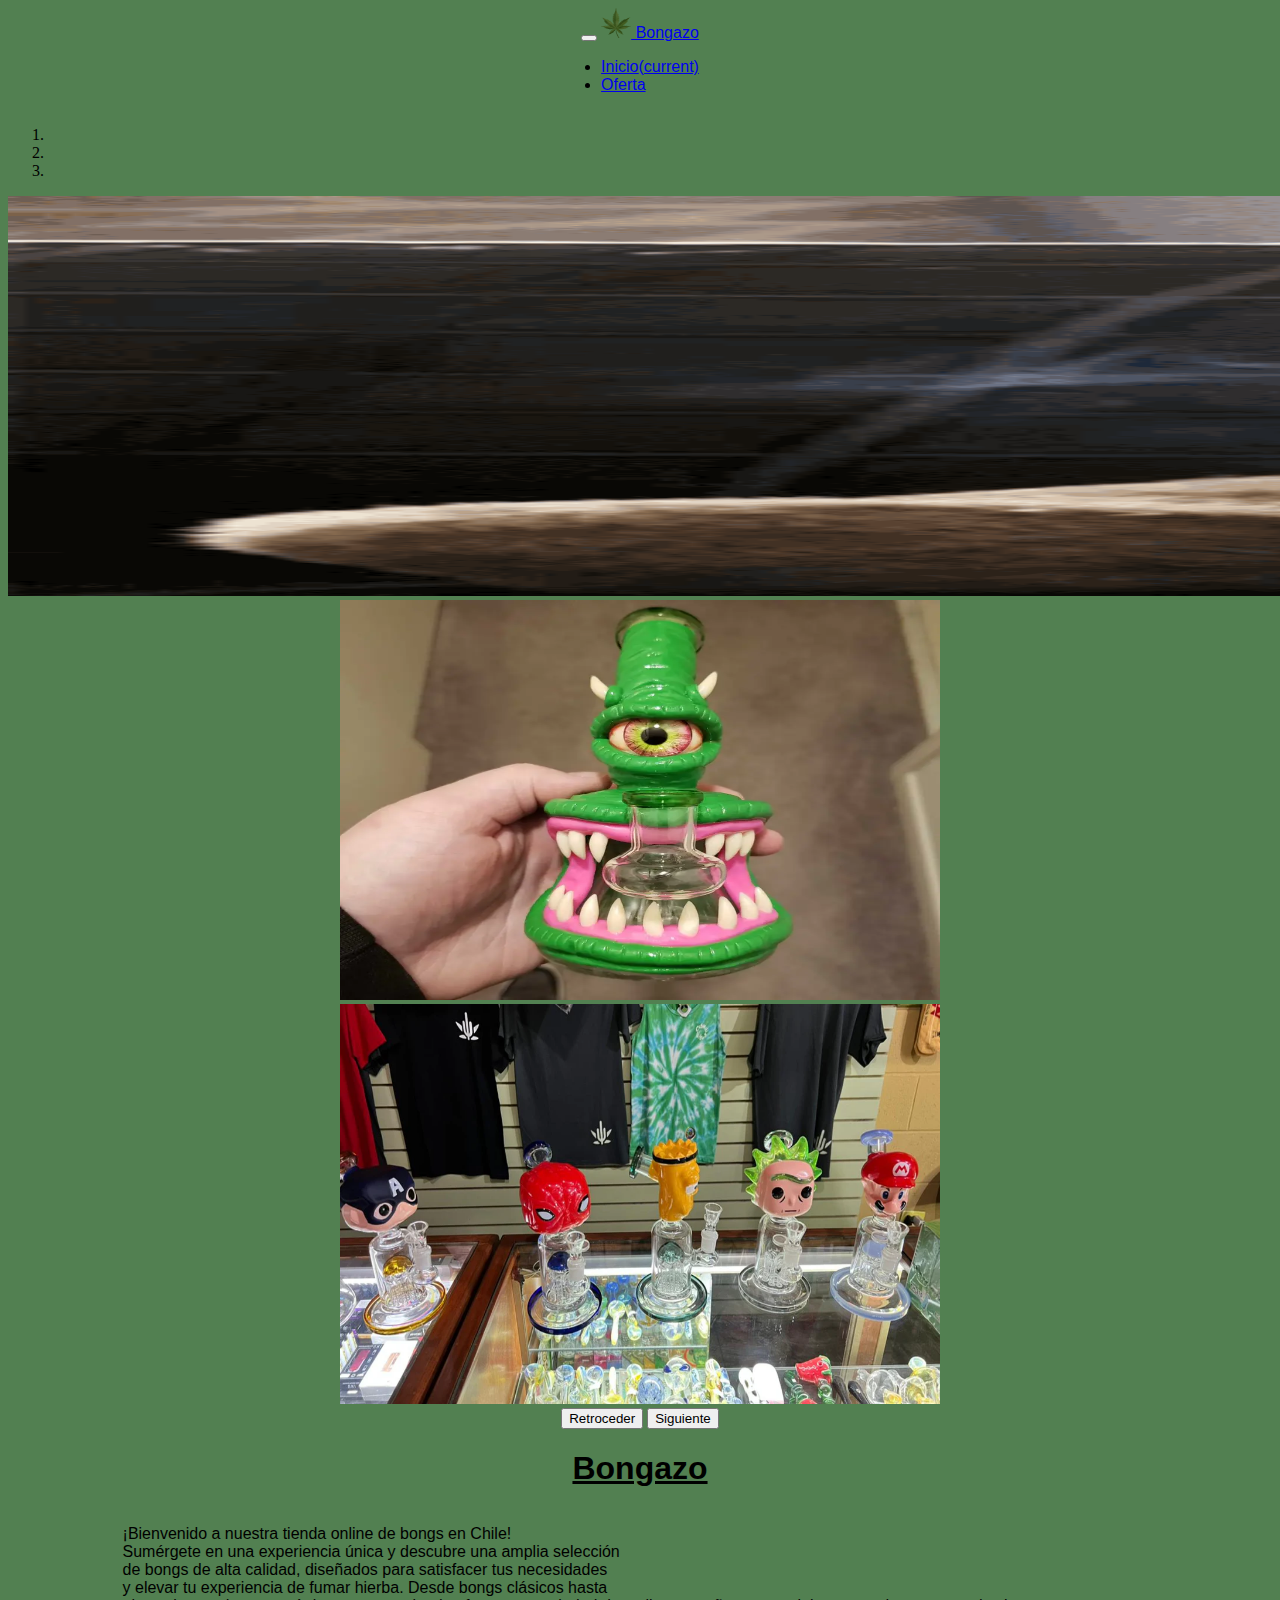
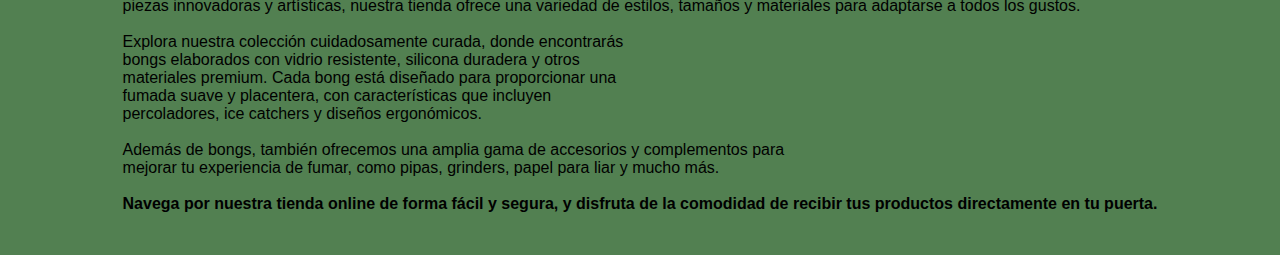
==== commit 7ce67614: "color" ====
--- a/index.html
+++ b/index.html
@@ -27,16 +27,10 @@
         <div class="collapse navbar-collapse" id="navbarNav">
           <ul class="navbar-nav">
             <li class="nav-item active">
-              <a class="nav-link" href="ofertas/boong.html">Bong<span class="sr-only">(current)</span></a>
+              <a class="nav-link" href="index.html">Inicio<span class="sr-only">(current)</span></a>
             </li>
             <li class="nav-item">
               <a class="nav-link" href="ofertas/ofertas.html">Oferta</a>
-            </li>
-            <li class="nav-item">
-              <a class="nav-link" href="#">Tiendas</a>
-            </li>
-            <li class="nav-item">
-              <a class="nav-link disabled">Carrito</a>
             </li>
           </ul>
         </div>
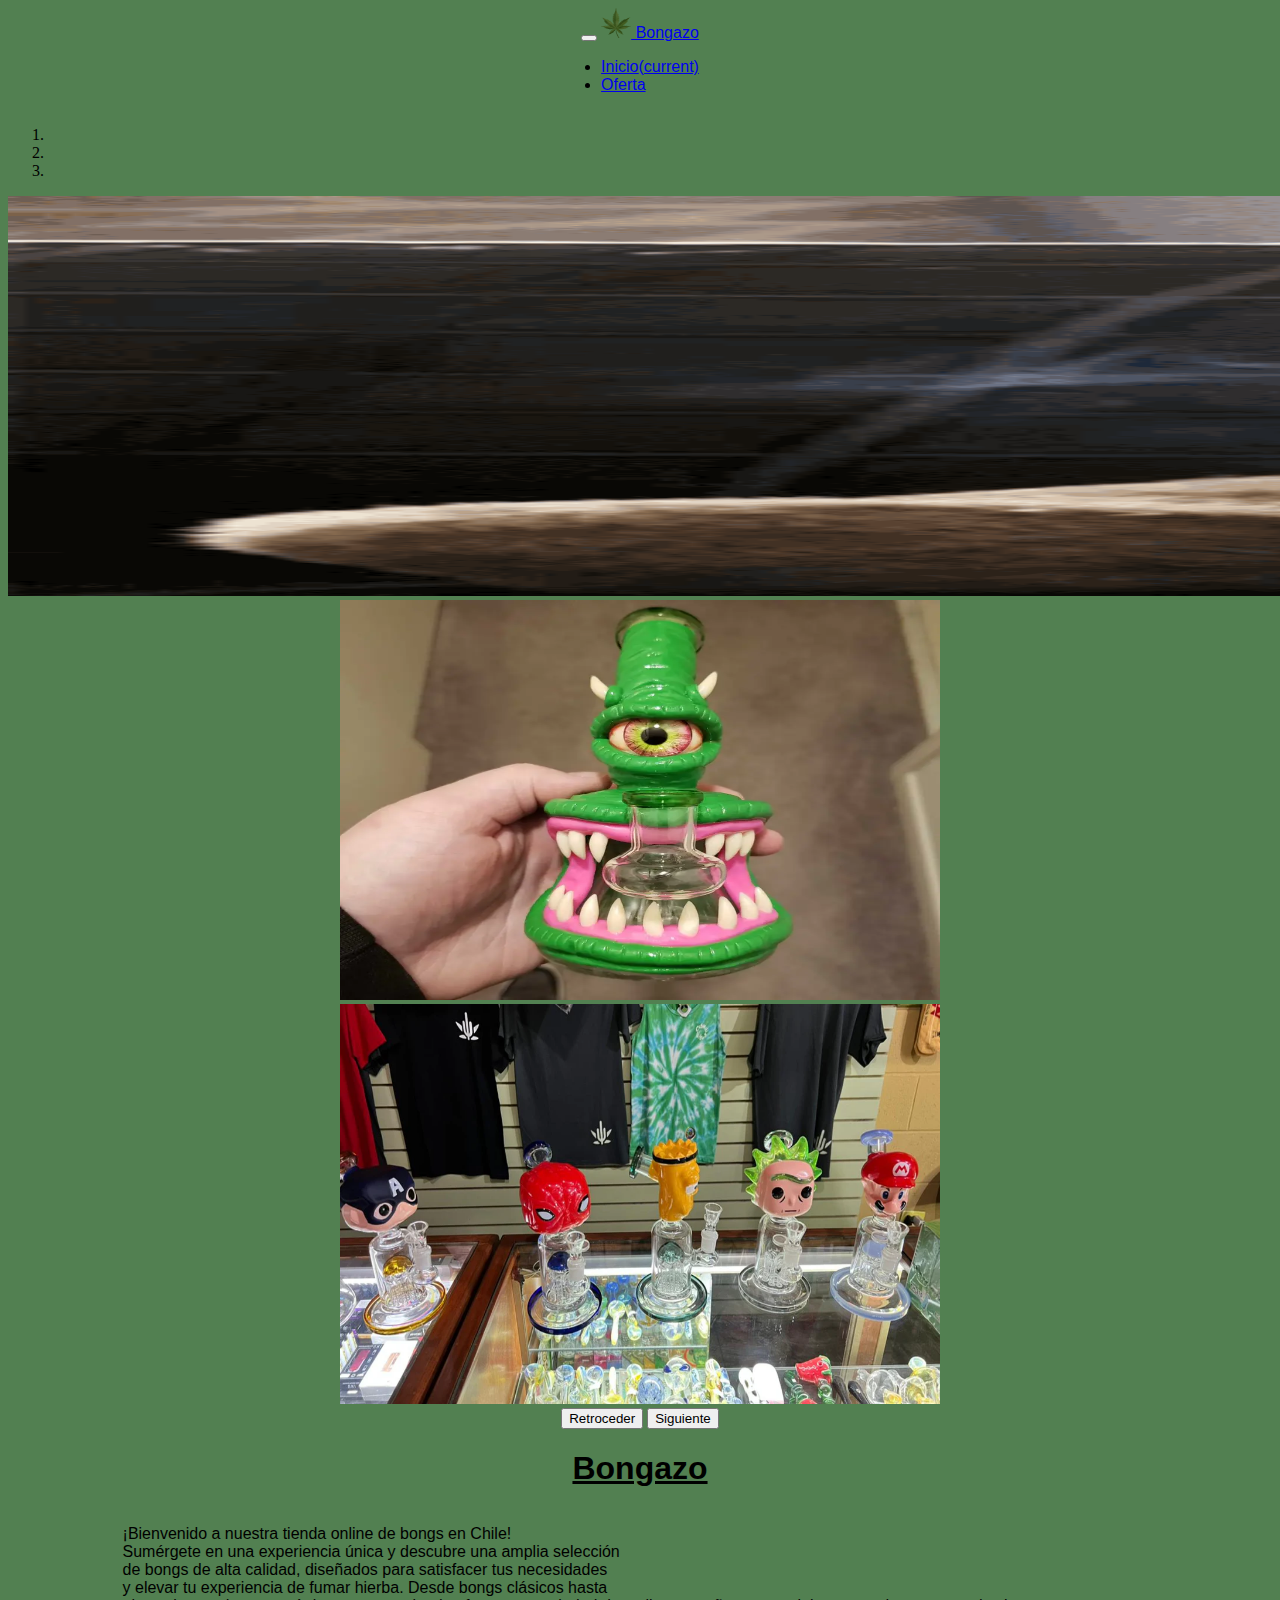
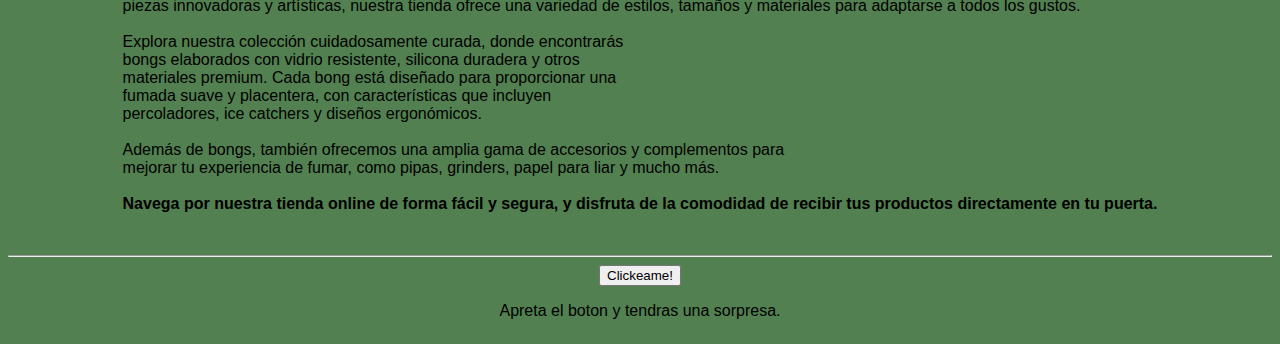
==== commit 18c9c50e: "dsd" ====
--- a/index.html
+++ b/index.html
@@ -73,6 +73,7 @@
   <h1><u>Bongazo</u></h1>
 </center>
 
+<!-- Parrafo -->
 <p>¡Bienvenido a nuestra tienda online de bongs en Chile! <br> 
   Sumérgete en una experiencia única y descubre una amplia selección <br>
   de bongs de alta calidad, diseñados para satisfacer tus necesidades<br> 
@@ -92,7 +93,18 @@
   <b>Navega por nuestra tienda online de forma fácil y segura, y disfruta de la comodidad de recibir tus productos directamente en tu puerta.</b><br><br>
   </p>
 
+<hr>
+  <!-- Javascript al clikear saldra un texto reemplazando el que esta -->
+  <button type="button" class="btn btn-danger" onclick="myFunction()">Clickeame!</button>
 
+<br>
+  <p id="demo">Apreta el boton y tendras una sorpresa.</p>
+  
+  <script>
+  function myFunction() { 
+    document.getElementById("demo").innerHTML = "ZAS VOLADOoo!!";
+  }
+  </script>
 
 <body>
     
